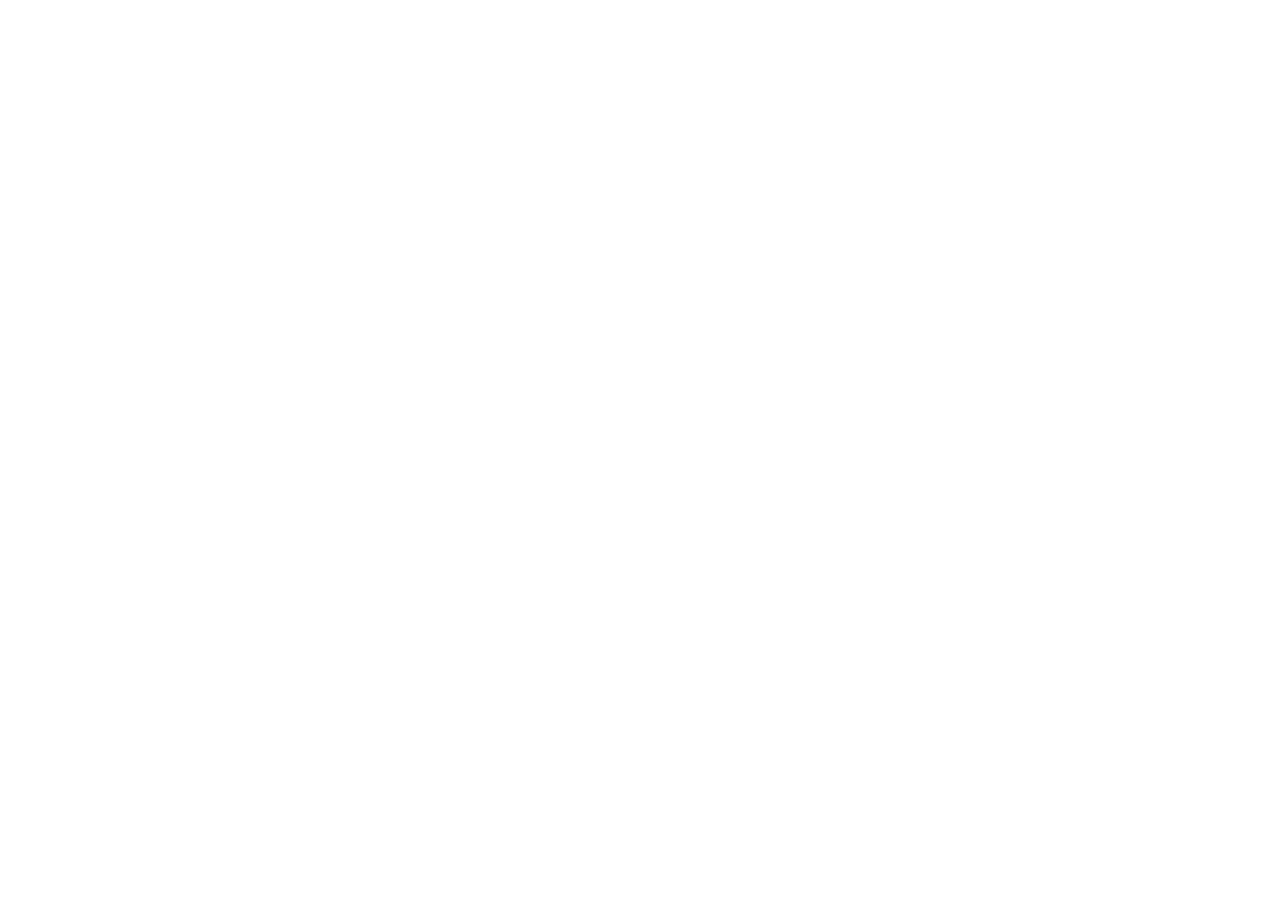
==== index.html @ 8313f1c4 "Deploying to gh-pages from @ MarharytaOsypova/goit-js-hw-09@b4ba1b6bc6c8684f19ba1ea5dcacd60cffb1cbb2" ====
<!DOCTYPE html>
<html lang="en">
  <head>
    <meta charset="UTF-8" />
    <link rel="icon" type="image/svg+xml" href="/vanilla-app-template/favicon.svg" />
    <meta name="viewport" content="width=device-width, initial-scale=1.0" />
    <title>Vanilla App Template</title>
    <link rel="stylesheet" crossorigin href="/vanilla-app-template/assets/index-DvPDDfy5.css">
  </head>
  <body>
    <main>
      <!-- Loads the specified .html file -->
      <a href="./1-gallery.html"></a>
      <a href="./2-form.html"></a>
    </main>
  </body>
</html>
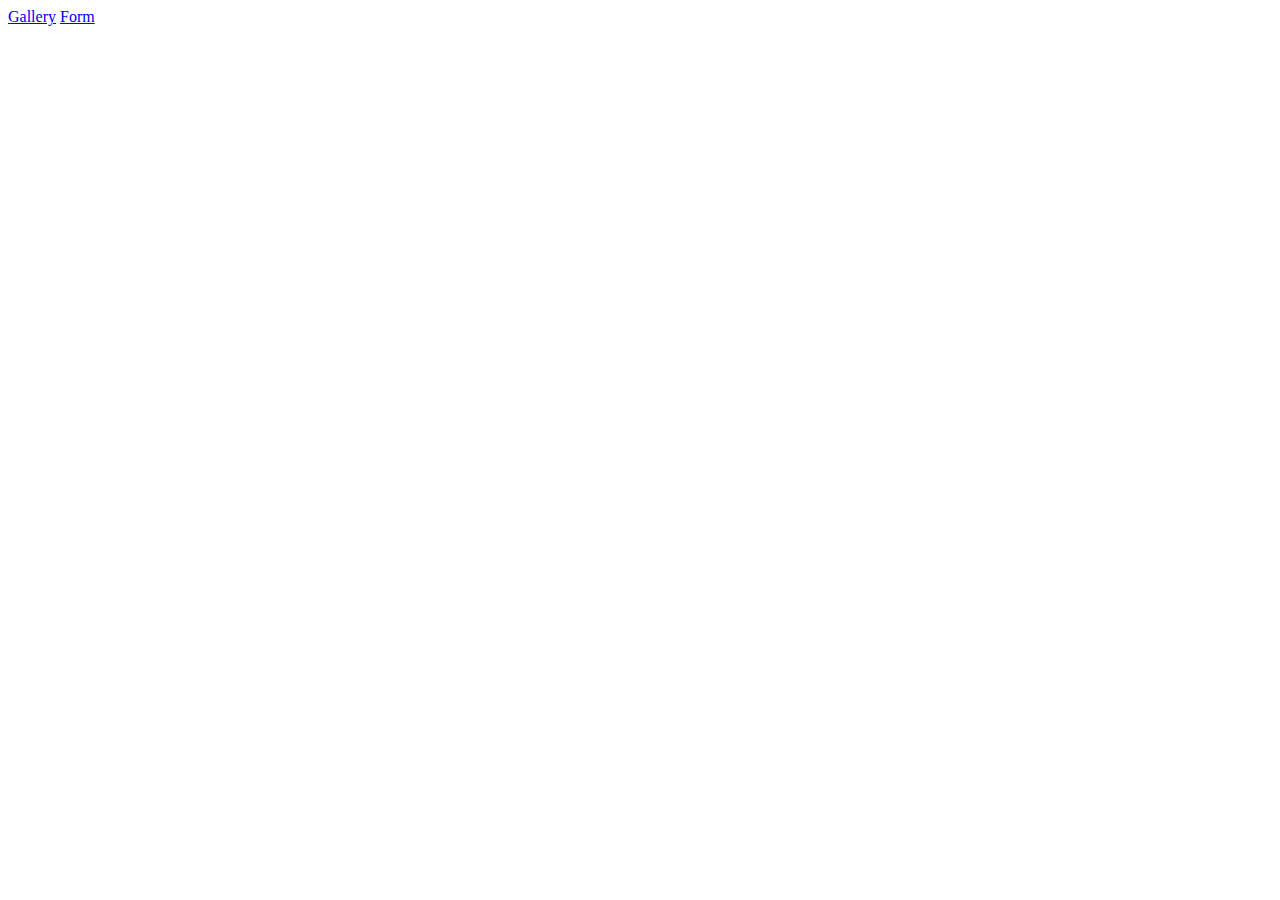
==== commit 9256bf7a: "Deploying to gh-pages from @ MarharytaOsypova/goit-js-hw-09@8f8815a09e1be87be49449fe61ab6dd5fbfe75e8" ====
--- a/index.html
+++ b/index.html
@@ -2,16 +2,16 @@
 <html lang="en">
   <head>
     <meta charset="UTF-8" />
-    <link rel="icon" type="image/svg+xml" href="/vanilla-app-template/favicon.svg" />
+    <link rel="icon" type="image/svg+xml" href="/goit-js-hw-09/favicon.svg" />
     <meta name="viewport" content="width=device-width, initial-scale=1.0" />
     <title>Vanilla App Template</title>
-    <link rel="stylesheet" crossorigin href="/vanilla-app-template/assets/index-DvPDDfy5.css">
+    <link rel="stylesheet" crossorigin href="/goit-js-hw-09/assets/styles-DEUvQ7P0.css">
   </head>
   <body>
     <main>
       <!-- Loads the specified .html file -->
-      <a href="./1-gallery.html"></a>
-      <a href="./2-form.html"></a>
+      <a href="./1-gallery.html">Gallery</a>
+      <a href="./2-form.html">Form</a>
     </main>
   </body>
 </html>
